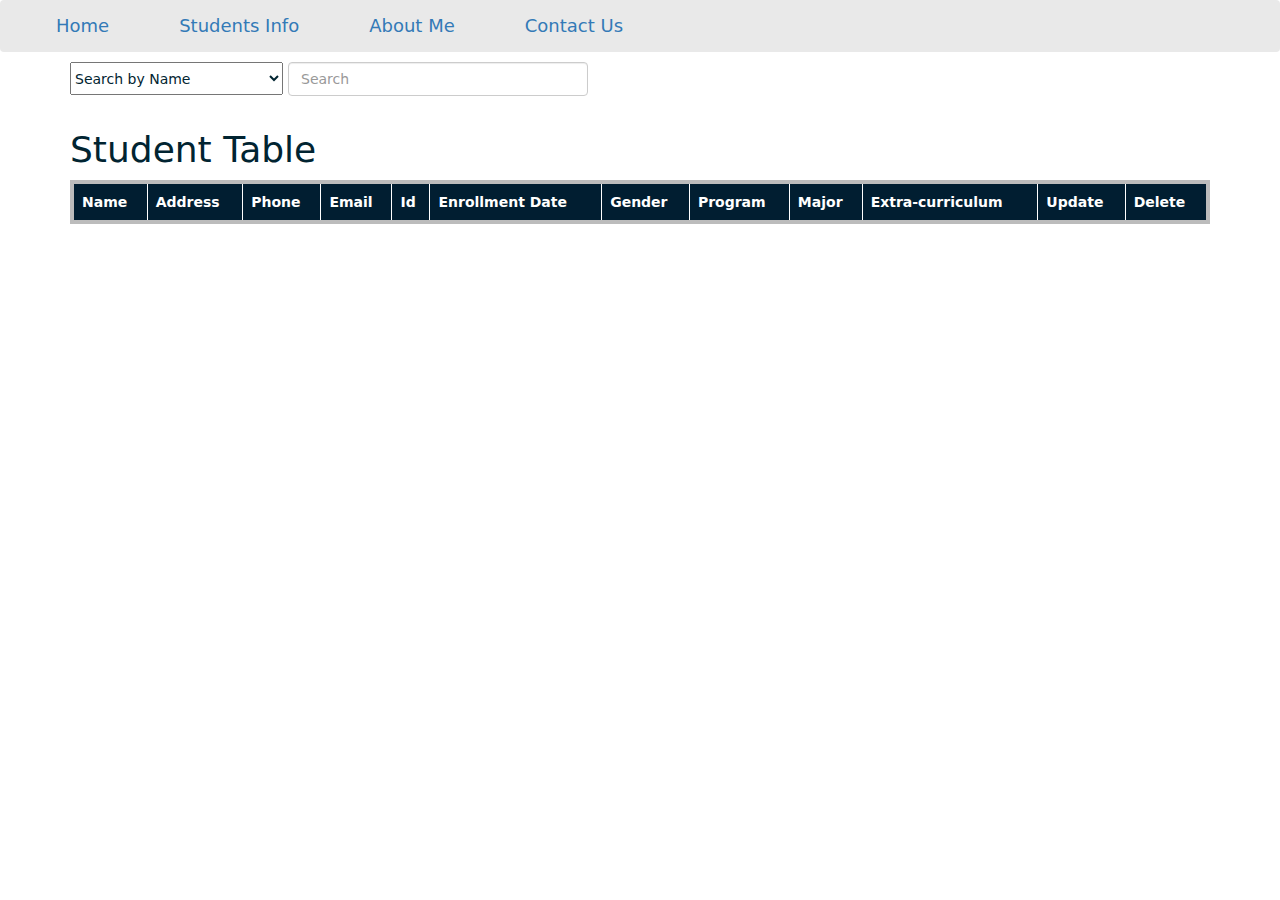
==== list.html @ 45500fd9 "Add files via upload" ====
<!DOCTYPE html>
<html lang="en">

<head>
    <meta charset="UTF-8">
    <meta http-equiv="X-UA-Compatible" content="IE=edge">
    <meta name="viewport" content="width=device-width, initial-scale=1.0">

    <title>Document</title>

    <link rel="stylesheet" href="https://maxcdn.bootstrapcdn.com/bootstrap/3.4.1/css/bootstrap.min.css">
    <script src="https://ajax.googleapis.com/ajax/libs/jquery/3.6.4/jquery.min.js"></script>
    <script src="https://maxcdn.bootstrapcdn.com/bootstrap/3.4.1/js/bootstrap.min.js"></script>
    <link rel="stylesheet" href="index.css">
    <link rel="stylesheet" href="list.css">
</head>

<body>
    <nav class="navbar nav-custom">
        <ul class="nav navbar-nav">
            <li><a href="index.html">Home</a></li>
            <li><a href="list.html">Students Info</a></li>
            <li><a href="#">About Me</a></li>
            <li><a href="#">Contact Us</a></li>
        </ul>
    </nav>

    <div class="container flex-container" style="margin-top: 10px;">
        <div class="form-group flex-child">
            <select id="filter" name="filter" style="height: 33px;">
                <option value="name">Search by Name</option>
                <option value="address">Search by Address</option>
                <option value="phone">Search by Phone</option>
                <option value="id">Search by Id</option>
                <option value="email">Search by Email</option>
                <option value="gender">Search by Gender</option>
                <option value="program">Search by Program</option>
                <option value="major">Search by Major</option>
                <option value="extraCurry">Search by Extra-curriculum</option>
            </select>
        </div>
        <!-- <div class="form-group flex-child" style="margin-right: 5px;">
            <select id="major" name="major">
                <option value="">Select an option</option>
                <option value="Computer Science">Computer Science</option>
                <option value="Electrical and Electronics Enginnering">Electrical and Electronics
                    Enginnering</option>
            </select>
        </div> -->
        <input type="text" class="form-control flex-child" id="search" onkeyup="searchFunction()" placeholder="Search"
            style="width: 300px">
    </div>

    <div class="container">
        <h1>Student Table</h1>
        <table class="table" id="student-table">
            <thead id="student-table-head">
                <tr>
                    <th>Name</th>
                    <th>Address</th>
                    <th>Phone</th>
                    <th>Email</th>
                    <th>Id</th>
                    <th>Enrollment Date</th>
                    <th>Gender</th>
                    <th>Program</th>
                    <th>Major</th>
                    <th>Extra-curriculum</th>
                    <th>Update</th>
                    <th>Delete</th>
                </tr>
            </thead>
            <tbody id="student-table-body">
            </tbody>
        </table>
        <!-- <div class="pagination" id="pagination-container">
            </div> -->
        <div id="confirmationModal" class="modal fade" role="dialog">
            <div class="modal-dialog">
                <div class="modal-content">
                    <div class="modal-header">
                        <h4 class="modal-title">Confirmation</h4>
                    </div>
                    <div class="modal-body">
                        <p>Are you sure you want to delete this row?</p>
                    </div>
                    <div class="modal-footer">
                        <button type="button" class="btn btn-default" data-dismiss="modal">No</button>
                        <button id="deleteConfirmButton" type="button" class="btn btn-danger">Yes</button>
                    </div>
                </div>
            </div>
        </div>

        <div id="updateModal" class="modal fade" role="dialog">
            <div class="modal-dialog">
                <div class="modal-content">
                    <div class="modal-header">
                        <h4 class="modal-title">Update Here</h4>
                    </div>
                    <div class="modal-body">
                        <form id="student-update-form">
                            <div class="form-group">
                                <label for="user">Name:</label>
                                <input type="text" class="form-control" id="user" placeholder="Enter Name">
                            </div>
                            <div class="form-group">
                                <label for="address">Address:</label>
                                <input type="text" class="form-control" id="address" placeholder="Address">
                            </div>
                            <div class="form-group">
                                <label for="city">City:</label>
                                <input type="text" class="form-control" id="city" placeholder="City">
                            </div>

                            <div class="form-group">
                                <label for="country">Country:</label>
                                <input type="text" class="form-control" id="country" placeholder="Country">
                            </div>
                            <div class="form-group">
                                <label for="parent">Parent/Guardian Name:</label>
                                <input type="text" class="form-control" id="parent"
                                    placeholder="Enter Parent/Guardian Name">
                            </div>
                            <div class="form-group">
                                <label for="phone">Phone Number:</label>
                                <input type="text" class="form-control" id="phone" placeholder="Enter Phone Number">
                            </div>
                            <div class="form-group">
                                <label for="email">Student Email:</label>
                                <input type="email" class="form-control" id="email" placeholder="Enter Email">
                            </div>
                            <div class="form-group">
                                <label for="sid">Student ID:</label>
                                <input type="number" class="form-control" id="sid" placeholder="Student ID">
                            </div>
                            <div class="form-group">
                                <label for="bdate">Date of Birth:</label>
                                <input type="date" class="form-control" id="bdate">
                            </div>
                            <div class="form-group">
                                <label for="endate">Date of Enrollment:</label>
                                <input type="date" class="form-control" id="endate">
                            </div>
                            <div class="form-group">
                                <label for="gender" style="margin-bottom: 0;">Select Gender</label>
                                <div class="radio">
                                    <label><input type="radio" name="gender" id="maleRadio" value="Male">Male</label>
                                </div>
                                <div class="radio">
                                    <label><input type="radio" name="gender" id="femaleRadio"
                                            value="Female">Female</label>
                                </div>
                                <div class="radio">
                                    <label><input type="radio" name="gender" id="otherRadio" value="Other">Other</label>
                                </div>
                            </div>
                            <div class="form-group" style="margin-top: 10px;">
                                <label for="program">Course/Program selection</label>
                                <select id="program" name="program">
                                    <option value="">Select an option</option>
                                    <option value="Under-graduation">Under-graduation</option>
                                    <option value="Post-graduation">Post-graduation</option>
                                    <option value="Research Assistant">Research Assistant</option>
                                </select>
                            </div>
                            <div class="form-group">
                                <label style="margin-bottom: 0;">Marital Status</label>
                                <div class="radio">
                                    <label><input type="radio" name="marital" id="marriedRadio"
                                            value="Married">Married</label>
                                </div>
                                <div class="radio">
                                    <label><input type="radio" name="marital" id="unmarriedRadio"
                                            value="Unmarried">Unmarried</label>
                                </div>
                            </div>
                            <div class="form-group">
                                <label for="major">Major selection</label>
                                <select id="major" name="major">
                                    <option value="">Select an option</option>
                                    <option value="Computer Science">Computer Science</option>
                                    <option value="Electrical and Electronics Engineering">Electrical and
                                        Electronics
                                        Engineering</option>
                                </select>
                            </div>
                            <div class="form-group">
                                <label style="margin-top: 10px;">Extra-curriculum Activity</label> <br>
                                <label class="checkbox-inline"><input type="checkbox" value="Sports"
                                        id="sports">Sports</label>
                                <label class="checkbox-inline"><input type="checkbox" value="Art" id="art">Art</label>
                                <label class="checkbox-inline"><input type="checkbox" value="Entertainment"
                                        id="enter">Entertainment</label>
                            </div>
                            <div class="form-group">
                                <label for="comment">Comment</label>
                                <textarea class="form-control" id="comment" rows="3" placeholder="write..."
                                    style="height: 48px;"></textarea>
                            </div>
                        </form>
                    </div>
                    <div class="modal-footer">
                        <button type="button" class="btn btn-default" data-dismiss="modal">Cancel</button>
                        <button id="updateConfirmButton" type="button" class="btn btn-danger">Update</button>
                    </div>
                </div>
            </div>
        </div>
    </div>
    <script src="list.js"></script>
</body>

</html>
---- index.css ----
body{
    color:rgb(1, 36, 49);
    font-family: system-ui, -apple-system, BlinkMacSystemFont, 'Segoe UI', Roboto, Oxygen, Ubuntu, Cantarell, 'Open Sans', 'Helvetica Neue', sans-serif;
}


.nav-custom{
    left: 0px;
    top: 0px;
    background:  rgb(233, 233, 233);
}
.navbar{
    margin-bottom: 0px;
}
ul{
    margin-left: 15px;
}
ul li a{
    font-weight: 500;
    font-size: 18px;
    line-height: 17px;
    margin-left: 40px;
}
.nav>li>a:focus, .nav>li>a:hover {
    text-decoration: none;
    background-color: rgb(1, 30, 49);
    color: #ffffff;
}




.jumbotron{
    background-color: rgb(233, 233, 233);
    margin-top: 1px;
}
.search{
    width: 600px;
}



.thumbnail{
    background-color: rgb(233, 233, 233);
    padding: 30px;
}
.btn-primary {
    color: #ffffff;
    font-weight: 600;
    font-size: larger;
    background-color: rgb(1, 36, 49);
    border-color: rgb(1, 36, 49);
}

.btn-primary:hover {
    color: rgb(255, 255, 255);
    background-color: rgb(1, 36, 49);
    border-color: rgb(1, 36, 49);
}
---- list.css ----
.flex-container {
  display: flex;
}


.flex-child:first-child {
  margin-right: 5px;
} 


table {
    border-collapse: collapse;
    border: 4px solid rgb(188, 188, 188);
  }

  td {
    border: 1px solid rgb(188, 188, 188);
    padding: 8px;
    background-color: rgb(255, 255, 255);
  }
  th{
    border: 1px solid rgb(255, 255, 255);
    padding: 8px;
    background-color: rgb(1, 30, 49);
    color: white;
  }
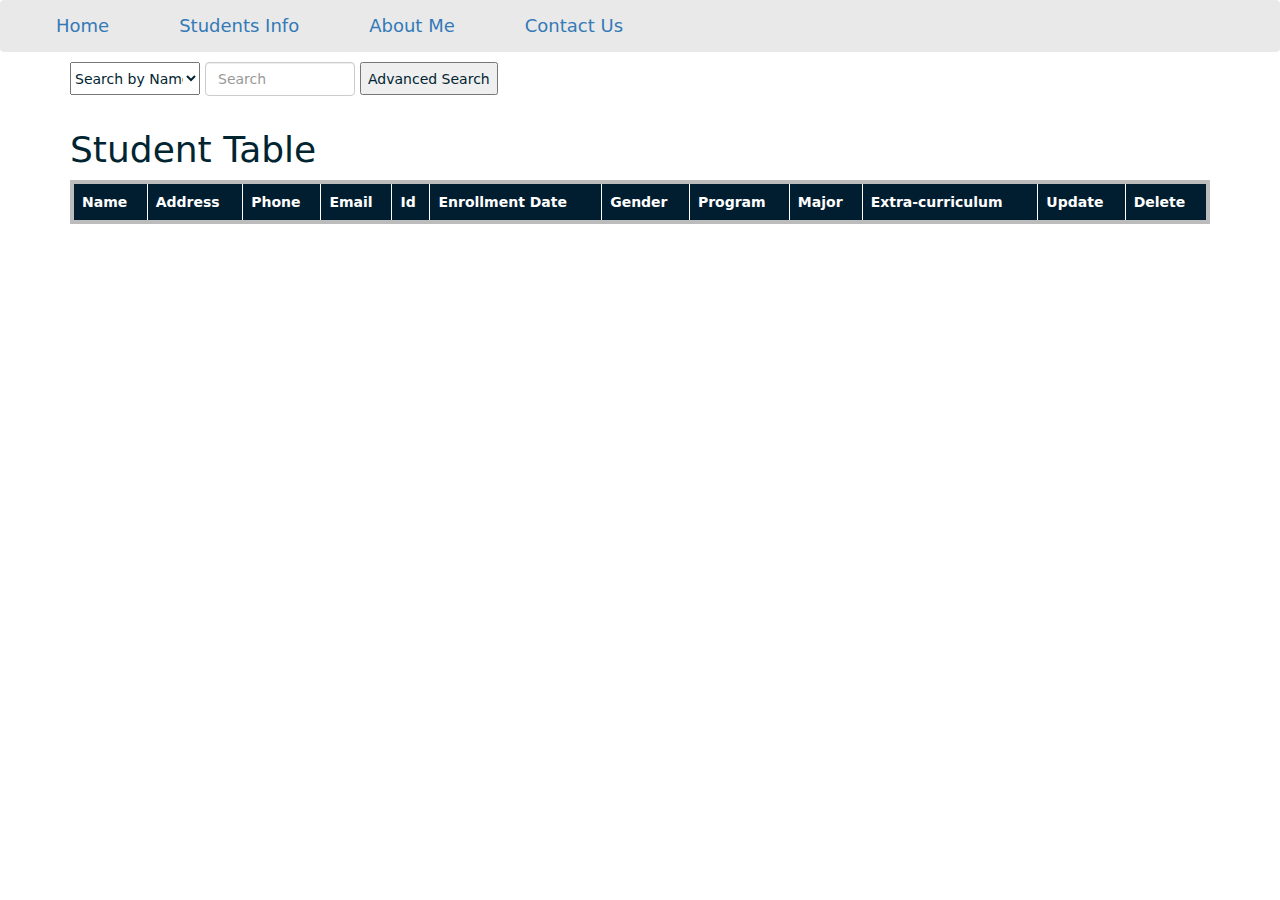
==== commit 1945641b: "Add files via upload" ====
--- a/list.html
+++ b/list.html
@@ -27,7 +27,7 @@
 
     <div class="container flex-container" style="margin-top: 10px;">
         <div class="form-group flex-child">
-            <select id="filter" name="filter" style="height: 33px;">
+            <select id="filter" name="filter" style="height: 33px; width: 130px;">
                 <option value="name">Search by Name</option>
                 <option value="address">Search by Address</option>
                 <option value="phone">Search by Phone</option>
@@ -39,16 +39,37 @@
                 <option value="extraCurry">Search by Extra-curriculum</option>
             </select>
         </div>
-        <!-- <div class="form-group flex-child" style="margin-right: 5px;">
-            <select id="major" name="major">
-                <option value="">Select an option</option>
-                <option value="Computer Science">Computer Science</option>
-                <option value="Electrical and Electronics Enginnering">Electrical and Electronics
-                    Enginnering</option>
-            </select>
-        </div> -->
         <input type="text" class="form-control flex-child" id="search" onkeyup="searchFunction()" placeholder="Search"
-            style="width: 300px">
+            style="width: 150px">
+        <div class="form-group flex-child">
+            <div id="searchDiv" style="display:none;">
+                <div class="flex-container">
+                    <div class="form-group flex-child" style="margin-left: 5px;">
+                        <button class="form-group flex-child" style="height: 33px; background-color:rgb(1, 30, 49);color: white;" onclick="closeSearchDiv()">Close Advanced Search</button>
+                        <select id="searchMajor" name="searchMajor" style="height: 33px; width: 130px;">
+                            <option value="">Search By major</option>
+                            <option value="Computer Science">Computer Science</option>
+                            <option value="Electrical and Electronics Engineering">Electrical and Electronics
+                                Engineering</option>
+                        </select>
+                    </div>
+
+                    <div class="form-group flex-child" style="margin-right: 10px; margin-top: 5px;">
+                        <label><input type="radio" name="gender" id="maleRadio" value="Male" style="margin-left: 5px;">Male</label>
+                        <label><input type="radio" name="gender" id="femaleRadio" value="Female" style="margin-left: 5px;">Female</label>
+                        <label><input type="radio" name="gender" id="otherRadio" value="Other" style="margin-left: 5px;">Other</label>
+                </div>  
+
+                    <div class="form-group flex-child">
+                        <input type="number" class="form-control" id="searchId" style="width: 133px;"placeholder="Search By ID">
+                    </div>
+
+
+                    <button type="advanceSearch" class="form-group flex-child" style="height: 33px; background-color:rgb(1, 30, 49);color: white;" id="advanceSearch">Search</button>
+                </div>
+            </div>
+            <input type="button" id="showButton" name="searchDiv" value="Advanced Search" style="margin-left: 5px; height: 33px; " onclick="showSearchDiv()" />
+        </div>
     </div>
 
     <div class="container">
@@ -73,8 +94,8 @@
             <tbody id="student-table-body">
             </tbody>
         </table>
-        <!-- <div class="pagination" id="pagination-container">
-            </div> -->
+        <div id="pagination-container" class="pagination">
+        </div>
         <div id="confirmationModal" class="modal fade" role="dialog">
             <div class="modal-dialog">
                 <div class="modal-content">
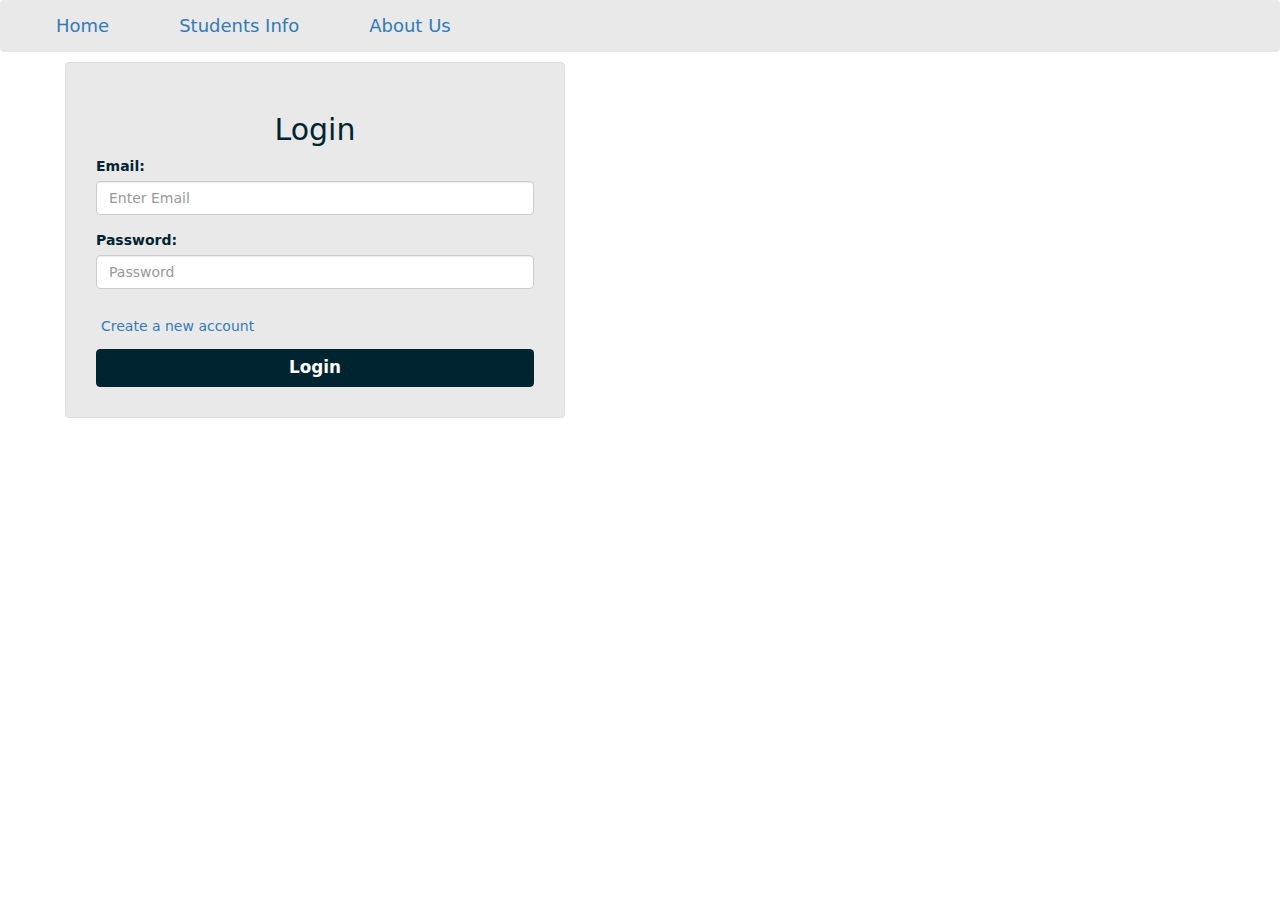
==== commit 36bf5a93: "Add files via upload" ====
--- a/list.html
+++ b/list.html
@@ -20,13 +20,12 @@
         <ul class="nav navbar-nav">
             <li><a href="index.html">Home</a></li>
             <li><a href="list.html">Students Info</a></li>
-            <li><a href="#">About Me</a></li>
-            <li><a href="#">Contact Us</a></li>
+            <li><a href="#">About Us</a></li>
         </ul>
     </nav>
 
-    <div class="container flex-container" style="margin-top: 10px;">
-        <div class="form-group flex-child">
+    <div class="container flex-container" >
+        <!-- <div class="form-group flex-child">
             <select id="filter" name="filter" style="height: 33px; width: 130px;">
                 <option value="name">Search by Name</option>
                 <option value="address">Search by Address</option>
@@ -40,35 +39,52 @@
             </select>
         </div>
         <input type="text" class="form-control flex-child" id="search" onkeyup="searchFunction()" placeholder="Search"
-            style="width: 150px">
-        <div class="form-group flex-child">
-            <div id="searchDiv" style="display:none;">
-                <div class="flex-container">
-                    <div class="form-group flex-child" style="margin-left: 5px;">
-                        <button class="form-group flex-child" style="height: 33px; background-color:rgb(1, 30, 49);color: white;" onclick="closeSearchDiv()">Close Advanced Search</button>
-                        <select id="searchMajor" name="searchMajor" style="height: 33px; width: 130px;">
-                            <option value="">Search By major</option>
-                            <option value="Computer Science">Computer Science</option>
-                            <option value="Electrical and Electronics Engineering">Electrical and Electronics
-                                Engineering</option>
-                        </select>
-                    </div>
-
-                    <div class="form-group flex-child" style="margin-right: 10px; margin-top: 5px;">
-                        <label><input type="radio" name="gender" id="maleRadio" value="Male" style="margin-left: 5px;">Male</label>
-                        <label><input type="radio" name="gender" id="femaleRadio" value="Female" style="margin-left: 5px;">Female</label>
-                        <label><input type="radio" name="gender" id="otherRadio" value="Other" style="margin-left: 5px;">Other</label>
-                </div>  
-
-                    <div class="form-group flex-child">
-                        <input type="number" class="form-control" id="searchId" style="width: 133px;"placeholder="Search By ID">
-                    </div>
-
-
-                    <button type="advanceSearch" class="form-group flex-child" style="height: 33px; background-color:rgb(1, 30, 49);color: white;" id="advanceSearch">Search</button>
+            style="width: 150px"> -->
+        <div class="jumbotron" style="height: 140px; margin-bottom: 0%; padding-top:0% ">
+            <div class="form-group flex-child">
+                <h2>Search<br></h2>
+                <div id="searchDiv">
+                    <div class="flex-container">
+                        <div class="form-group flex-child" style="margin-left: 5px;">
+                            <!-- <button class="form-group flex-child" style="height: 33px; background-color:rgb(1, 30, 49);color: white;" onclick="closeSearchDiv()">Close Advanced Search</button> -->
+                            <select id="searchProgram" name="searchProgram" style="height: 33px;">
+                                <option value="">Search By Program</option>
+                                <option value="Under-graduation">Under-graduation</option>
+                                <option value="Post-graduation">Post-graduation</option>
+                                <option value="Research Assistant">Research Assistant</option>
+                            </select>
+                            <select id="searchMajor" name="searchMajor" style="height: 33px;">
+                                <option value="">Search By Major</option>
+                                <option value="Computer Science">Computer Science</option>
+                                <option value="Electrical and Electronics Engineering">Electrical and Electronics
+                                    Engineering</option>
+                            </select>
+                        </div>
+
+                        <div class="form-group flex-child" style="margin-right: 10px; margin-top: 5px;">
+                            <label><input type="radio" name="gender" id="searchMaleRadio" value="Male"
+                                    style="margin-left: 5px;">Male</label>
+                            <label><input type="radio" name="gender" id="searchFemaleRadio" value="Female"
+                                    style="margin-left: 5px;">Female</label>
+                            <label><input type="radio" name="gender" id="searchOtherRadio" value="Other"
+                                    style="margin-left: 5px;">Other</label>
+                        </div>
+
+                        <div class="form-group flex-child">
+                            <input type="number" class="form-control" id="searchId" style="width: 170px;"
+                                placeholder="Search By ID">
+                        </div>
+                        <div class="form-group">
+                            <input type="text" class="form-control" id="searchUser"
+                                style="width: 170px; margin-left: 5px; margin-right: 5px;" placeholder="Search By Name">
+                        </div>
+                        <button type="advanceSearch" class="form-group flex-child"
+                            style="height: 33px; background-color:rgb(1, 30, 49);color: white;"
+                            id="advanceSearch">Search</button>
+                    </div>
                 </div>
+                <!-- <input type="button" id="showButton" name="searchDiv" value="Advanced Search" style="margin-left: 5px; height: 33px; " onclick="showSearchDiv()" /> -->
             </div>
-            <input type="button" id="showButton" name="searchDiv" value="Advanced Search" style="margin-left: 5px; height: 33px; " onclick="showSearchDiv()" />
         </div>
     </div>
 
@@ -164,7 +180,7 @@
                                 <input type="date" class="form-control" id="endate">
                             </div>
                             <div class="form-group">
-                                <label for="gender" style="margin-bottom: 0;">Select Gender</label>
+                                <label style="margin-bottom: 0;">Select Gender</label>
                                 <div class="radio">
                                     <label><input type="radio" name="gender" id="maleRadio" value="Male">Male</label>
                                 </div>
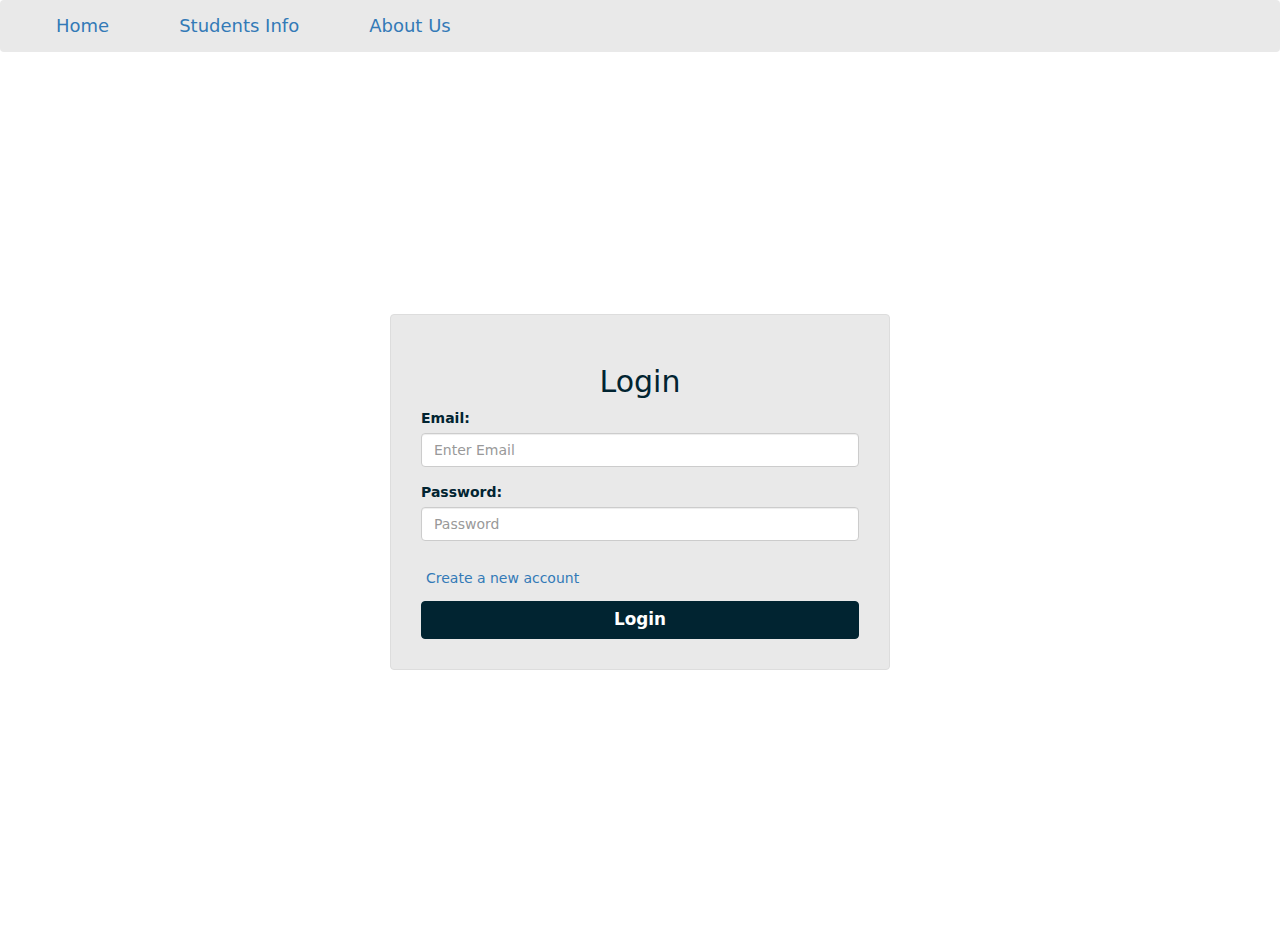
==== commit a9490404: "Add files via upload" ====
--- a/list.html
+++ b/list.html
@@ -21,10 +21,11 @@
             <li><a href="index.html">Home</a></li>
             <li><a href="list.html">Students Info</a></li>
             <li><a href="#">About Us</a></li>
+            <li><a href="log.html">Logout</a></li>
         </ul>
     </nav>
 
-    <div class="container flex-container" >
+    <div class="container flex-container">
         <!-- <div class="form-group flex-child">
             <select id="filter" name="filter" style="height: 33px; width: 130px;">
                 <option value="name">Search by Name</option>
@@ -53,6 +54,9 @@
                                 <option value="Post-graduation">Post-graduation</option>
                                 <option value="Research Assistant">Research Assistant</option>
                             </select>
+                        </div>
+                        <div class="form-group flex-child" style="margin-left: 5px;">
+                            <!-- <button class="form-group flex-child" style="height: 33px; background-color:rgb(1, 30, 49);color: white;" onclick="closeSearchDiv()">Close Advanced Search</button> -->
                             <select id="searchMajor" name="searchMajor" style="height: 33px;">
                                 <option value="">Search By Major</option>
                                 <option value="Computer Science">Computer Science</option>
@@ -61,7 +65,8 @@
                             </select>
                         </div>
 
-                        <div class="form-group flex-child" style="margin-right: 10px; margin-top: 5px;">
+                        <div class="form-group flex-child"
+                            style="margin-right: 10px; margin-top: 5px; white-space: nowrap;">
                             <label><input type="radio" name="gender" id="searchMaleRadio" value="Male"
                                     style="margin-left: 5px;">Male</label>
                             <label><input type="radio" name="gender" id="searchFemaleRadio" value="Female"
@@ -70,11 +75,12 @@
                                     style="margin-left: 5px;">Other</label>
                         </div>
 
+
                         <div class="form-group flex-child">
                             <input type="number" class="form-control" id="searchId" style="width: 170px;"
                                 placeholder="Search By ID">
                         </div>
-                        <div class="form-group">
+                        <div class="form-group flex-child">
                             <input type="text" class="form-control" id="searchUser"
                                 style="width: 170px; margin-left: 5px; margin-right: 5px;" placeholder="Search By Name">
                         </div>
@@ -112,138 +118,138 @@
         </table>
         <div id="pagination-container" class="pagination">
         </div>
-        <div id="confirmationModal" class="modal fade" role="dialog">
-            <div class="modal-dialog">
-                <div class="modal-content">
-                    <div class="modal-header">
-                        <h4 class="modal-title">Confirmation</h4>
-                    </div>
-                    <div class="modal-body">
-                        <p>Are you sure you want to delete this row?</p>
-                    </div>
-                    <div class="modal-footer">
-                        <button type="button" class="btn btn-default" data-dismiss="modal">No</button>
-                        <button id="deleteConfirmButton" type="button" class="btn btn-danger">Yes</button>
-                    </div>
+    </div>
+    <div id="confirmationModal" class="modal fade" role="dialog">
+        <div class="modal-dialog">
+            <div class="modal-content">
+                <div class="modal-header">
+                    <h4 class="modal-title">Confirmation</h4>
+                </div>
+                <div class="modal-body">
+                    <p>Are you sure you want to delete this row?</p>
+                </div>
+                <div class="modal-footer">
+                    <button type="button" class="btn btn-default" data-dismiss="modal">No</button>
+                    <button id="deleteConfirmButton" type="button" class="btn btn-danger">Yes</button>
                 </div>
             </div>
         </div>
-
-        <div id="updateModal" class="modal fade" role="dialog">
-            <div class="modal-dialog">
-                <div class="modal-content">
-                    <div class="modal-header">
-                        <h4 class="modal-title">Update Here</h4>
-                    </div>
-                    <div class="modal-body">
-                        <form id="student-update-form">
-                            <div class="form-group">
-                                <label for="user">Name:</label>
-                                <input type="text" class="form-control" id="user" placeholder="Enter Name">
-                            </div>
-                            <div class="form-group">
-                                <label for="address">Address:</label>
-                                <input type="text" class="form-control" id="address" placeholder="Address">
-                            </div>
-                            <div class="form-group">
-                                <label for="city">City:</label>
-                                <input type="text" class="form-control" id="city" placeholder="City">
-                            </div>
-
-                            <div class="form-group">
-                                <label for="country">Country:</label>
-                                <input type="text" class="form-control" id="country" placeholder="Country">
-                            </div>
-                            <div class="form-group">
-                                <label for="parent">Parent/Guardian Name:</label>
-                                <input type="text" class="form-control" id="parent"
-                                    placeholder="Enter Parent/Guardian Name">
-                            </div>
-                            <div class="form-group">
-                                <label for="phone">Phone Number:</label>
-                                <input type="text" class="form-control" id="phone" placeholder="Enter Phone Number">
-                            </div>
-                            <div class="form-group">
-                                <label for="email">Student Email:</label>
-                                <input type="email" class="form-control" id="email" placeholder="Enter Email">
-                            </div>
-                            <div class="form-group">
-                                <label for="sid">Student ID:</label>
-                                <input type="number" class="form-control" id="sid" placeholder="Student ID">
-                            </div>
-                            <div class="form-group">
-                                <label for="bdate">Date of Birth:</label>
-                                <input type="date" class="form-control" id="bdate">
-                            </div>
-                            <div class="form-group">
-                                <label for="endate">Date of Enrollment:</label>
-                                <input type="date" class="form-control" id="endate">
-                            </div>
-                            <div class="form-group">
-                                <label style="margin-bottom: 0;">Select Gender</label>
-                                <div class="radio">
-                                    <label><input type="radio" name="gender" id="maleRadio" value="Male">Male</label>
-                                </div>
-                                <div class="radio">
-                                    <label><input type="radio" name="gender" id="femaleRadio"
-                                            value="Female">Female</label>
-                                </div>
-                                <div class="radio">
-                                    <label><input type="radio" name="gender" id="otherRadio" value="Other">Other</label>
-                                </div>
-                            </div>
-                            <div class="form-group" style="margin-top: 10px;">
-                                <label for="program">Course/Program selection</label>
-                                <select id="program" name="program">
-                                    <option value="">Select an option</option>
-                                    <option value="Under-graduation">Under-graduation</option>
-                                    <option value="Post-graduation">Post-graduation</option>
-                                    <option value="Research Assistant">Research Assistant</option>
-                                </select>
-                            </div>
-                            <div class="form-group">
-                                <label style="margin-bottom: 0;">Marital Status</label>
-                                <div class="radio">
-                                    <label><input type="radio" name="marital" id="marriedRadio"
-                                            value="Married">Married</label>
-                                </div>
-                                <div class="radio">
-                                    <label><input type="radio" name="marital" id="unmarriedRadio"
-                                            value="Unmarried">Unmarried</label>
-                                </div>
-                            </div>
-                            <div class="form-group">
-                                <label for="major">Major selection</label>
-                                <select id="major" name="major">
-                                    <option value="">Select an option</option>
-                                    <option value="Computer Science">Computer Science</option>
-                                    <option value="Electrical and Electronics Engineering">Electrical and
-                                        Electronics
-                                        Engineering</option>
-                                </select>
-                            </div>
-                            <div class="form-group">
-                                <label style="margin-top: 10px;">Extra-curriculum Activity</label> <br>
-                                <label class="checkbox-inline"><input type="checkbox" value="Sports"
-                                        id="sports">Sports</label>
-                                <label class="checkbox-inline"><input type="checkbox" value="Art" id="art">Art</label>
-                                <label class="checkbox-inline"><input type="checkbox" value="Entertainment"
-                                        id="enter">Entertainment</label>
-                            </div>
-                            <div class="form-group">
-                                <label for="comment">Comment</label>
-                                <textarea class="form-control" id="comment" rows="3" placeholder="write..."
-                                    style="height: 48px;"></textarea>
-                            </div>
-                        </form>
-                    </div>
-                    <div class="modal-footer">
-                        <button type="button" class="btn btn-default" data-dismiss="modal">Cancel</button>
-                        <button id="updateConfirmButton" type="button" class="btn btn-danger">Update</button>
-                    </div>
+    </div>
+
+    <div id="updateModal" class="modal fade" role="dialog" data-backdrop="static" data-keyboard="false">
+        <div class="modal-dialog">
+            <div class="modal-content">
+                <div class="modal-header">
+                    <h4 class="modal-title">Update Here</h4>
+                </div>
+                <div class="modal-body">
+                    <form id="student-update-form">
+                        <div class="form-group">
+                            <label for="user">Name:</label>
+                            <input type="text" class="form-control" id="user" placeholder="Enter Name">
+                        </div>
+                        <div class="form-group">
+                            <label for="address">Address:</label>
+                            <input type="text" class="form-control" id="address" placeholder="Address">
+                        </div>
+                        <div class="form-group">
+                            <label for="city">City:</label>
+                            <input type="text" class="form-control" id="city" placeholder="City">
+                        </div>
+
+                        <div class="form-group">
+                            <label for="country">Country:</label>
+                            <input type="text" class="form-control" id="country" placeholder="Country">
+                        </div>
+                        <div class="form-group">
+                            <label for="parent">Parent/Guardian Name:</label>
+                            <input type="text" class="form-control" id="parent"
+                                placeholder="Enter Parent/Guardian Name">
+                        </div>
+                        <div class="form-group">
+                            <label for="phone">Phone Number:</label>
+                            <input type="text" class="form-control" id="phone" placeholder="Enter Phone Number">
+                        </div>
+                        <div class="form-group">
+                            <label for="email">Student Email:</label>
+                            <input type="email" class="form-control" id="email" placeholder="Enter Email">
+                        </div>
+                        <div class="form-group">
+                            <label for="sid">Student ID:</label>
+                            <input type="number" class="form-control" id="sid" placeholder="Student ID">
+                        </div>
+                        <div class="form-group">
+                            <label for="bdate">Date of Birth:</label>
+                            <input type="date" class="form-control" id="bdate">
+                        </div>
+                        <div class="form-group">
+                            <label for="endate">Date of Enrollment:</label>
+                            <input type="date" class="form-control" id="endate">
+                        </div>
+                        <div class="form-group">
+                            <label style="margin-bottom: 0;">Select Gender</label>
+                            <div class="radio">
+                                <label><input type="radio" name="gender" id="maleRadio" value="Male">Male</label>
+                            </div>
+                            <div class="radio">
+                                <label><input type="radio" name="gender" id="femaleRadio" value="Female">Female</label>
+                            </div>
+                            <div class="radio">
+                                <label><input type="radio" name="gender" id="otherRadio" value="Other">Other</label>
+                            </div>
+                        </div>
+                        <div class="form-group" style="margin-top: 10px;">
+                            <label for="program">Course/Program selection</label>
+                            <select id="program" name="program">
+                                <option value="">Select an option</option>
+                                <option value="Under-graduation">Under-graduation</option>
+                                <option value="Post-graduation">Post-graduation</option>
+                                <option value="Research Assistant">Research Assistant</option>
+                            </select>
+                        </div>
+                        <div class="form-group">
+                            <label style="margin-bottom: 0;">Marital Status</label>
+                            <div class="radio">
+                                <label><input type="radio" name="marital" id="marriedRadio"
+                                        value="Married">Married</label>
+                            </div>
+                            <div class="radio">
+                                <label><input type="radio" name="marital" id="unmarriedRadio"
+                                        value="Unmarried">Unmarried</label>
+                            </div>
+                        </div>
+                        <div class="form-group">
+                            <label for="major">Major selection</label>
+                            <select id="major" name="major">
+                                <option value="">Select an option</option>
+                                <option value="Computer Science">Computer Science</option>
+                                <option value="Electrical and Electronics Engineering">Electrical and
+                                    Electronics
+                                    Engineering</option>
+                            </select>
+                        </div>
+                        <div class="form-group">
+                            <label style="margin-top: 10px;">Extra-curriculum Activity</label> <br>
+                            <label class="checkbox-inline"><input type="checkbox" value="Sports"
+                                    id="sports">Sports</label>
+                            <label class="checkbox-inline"><input type="checkbox" value="Art" id="art">Art</label>
+                            <label class="checkbox-inline"><input type="checkbox" value="Entertainment"
+                                    id="enter">Entertainment</label>
+                        </div>
+                        <div class="form-group">
+                            <label for="comment">Comment</label>
+                            <textarea class="form-control" id="comment" rows="3" placeholder="write..."
+                                style="height: 48px;"></textarea>
+                        </div>
+                    </form>
+                </div>
+                <div class="modal-footer">
+                    <button type="button" id="cancel" class="btn btn-primary" data-dismiss="modal">Cancel</button>
+                    <button id="updateConfirmButton" type="button" class="btn btn-danger">Update</button>
                 </div>
             </div>
         </div>
+    </div>
     </div>
     <script src="list.js"></script>
 </body>
--- a/index.css
+++ b/index.css
@@ -56,4 +56,4 @@
     color: rgb(255, 255, 255);
     background-color: rgb(1, 36, 49);
     border-color: rgb(1, 36, 49);
-}+}
--- a/list.css
+++ b/list.css
@@ -25,3 +25,4 @@
     color: white;
   }
 
+
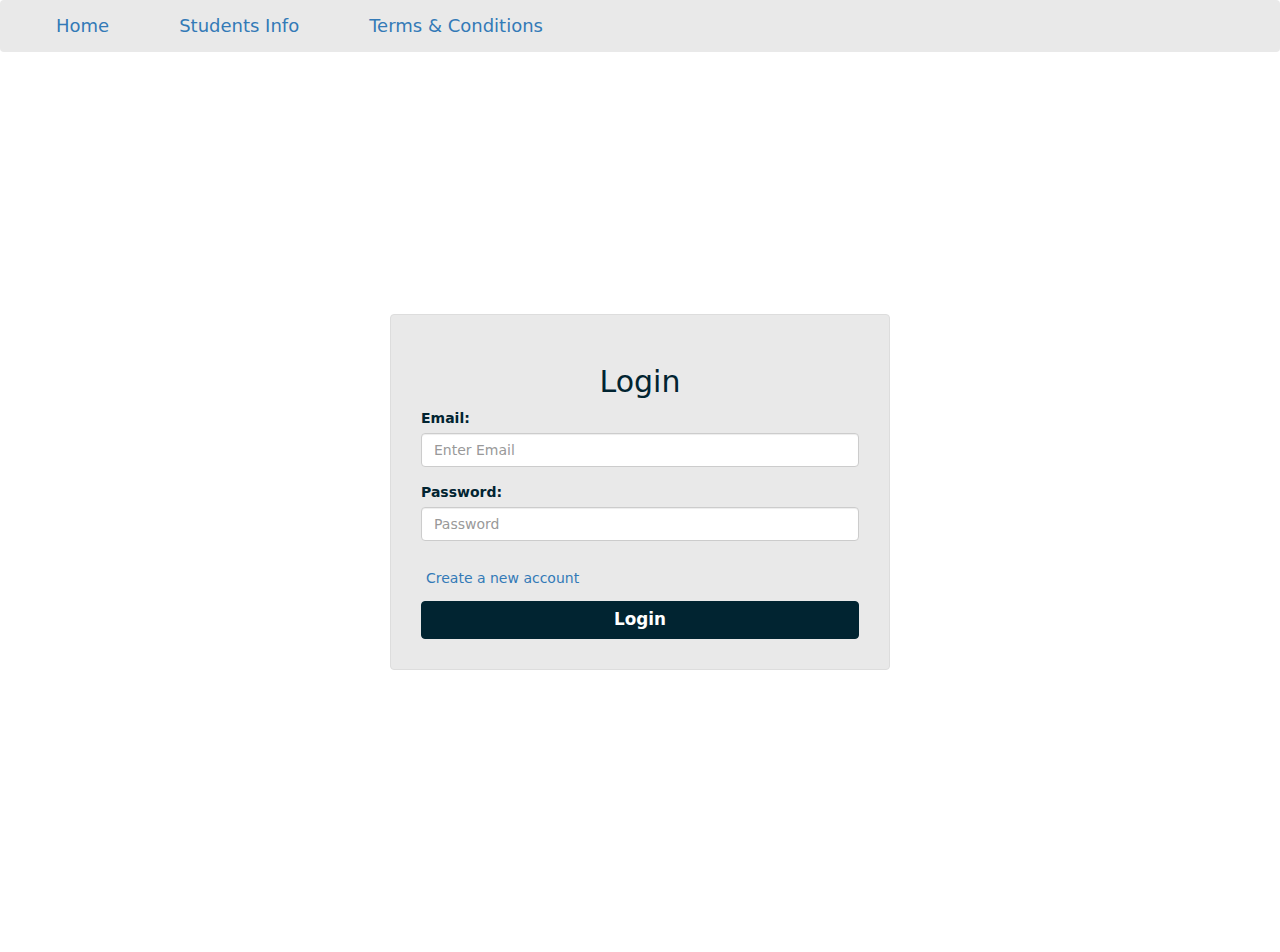
==== commit 613fc8a5: "Add files via upload" ====
--- a/list.html
+++ b/list.html
@@ -20,27 +20,14 @@
         <ul class="nav navbar-nav">
             <li><a href="index.html">Home</a></li>
             <li><a href="list.html">Students Info</a></li>
-            <li><a href="#">About Us</a></li>
-            <li><a href="log.html">Logout</a></li>
+            <li><a href="t&c.html">Terms & Conditions</a></li>
+        </ul>
+        <ul class="nav navbar-nav navbar-right" style="margin-right: 80px;">
+            <li><a href="log.html" id="logout">Logout</a></li>
         </ul>
     </nav>
 
     <div class="container flex-container">
-        <!-- <div class="form-group flex-child">
-            <select id="filter" name="filter" style="height: 33px; width: 130px;">
-                <option value="name">Search by Name</option>
-                <option value="address">Search by Address</option>
-                <option value="phone">Search by Phone</option>
-                <option value="id">Search by Id</option>
-                <option value="email">Search by Email</option>
-                <option value="gender">Search by Gender</option>
-                <option value="program">Search by Program</option>
-                <option value="major">Search by Major</option>
-                <option value="extraCurry">Search by Extra-curriculum</option>
-            </select>
-        </div>
-        <input type="text" class="form-control flex-child" id="search" onkeyup="searchFunction()" placeholder="Search"
-            style="width: 150px"> -->
         <div class="jumbotron" style="height: 140px; margin-bottom: 0%; padding-top:0% ">
             <div class="form-group flex-child">
                 <h2>Search<br></h2>
@@ -48,7 +35,7 @@
                     <div class="flex-container">
                         <div class="form-group flex-child" style="margin-left: 5px;">
                             <!-- <button class="form-group flex-child" style="height: 33px; background-color:rgb(1, 30, 49);color: white;" onclick="closeSearchDiv()">Close Advanced Search</button> -->
-                            <select id="searchProgram" name="searchProgram" style="height: 33px;">
+                            <select id="searchProgram" name="searchProgram">
                                 <option value="">Search By Program</option>
                                 <option value="Under-graduation">Under-graduation</option>
                                 <option value="Post-graduation">Post-graduation</option>
@@ -57,7 +44,7 @@
                         </div>
                         <div class="form-group flex-child" style="margin-left: 5px;">
                             <!-- <button class="form-group flex-child" style="height: 33px; background-color:rgb(1, 30, 49);color: white;" onclick="closeSearchDiv()">Close Advanced Search</button> -->
-                            <select id="searchMajor" name="searchMajor" style="height: 33px;">
+                            <select id="searchMajor" name="searchMajor">
                                 <option value="">Search By Major</option>
                                 <option value="Computer Science">Computer Science</option>
                                 <option value="Electrical and Electronics Engineering">Electrical and Electronics
@@ -77,15 +64,15 @@
 
 
                         <div class="form-group flex-child">
-                            <input type="number" class="form-control" id="searchId" style="width: 170px;"
+                            <input type="number" class="form-control" id="searchId" style="width: 165px; height: 44px;"
                                 placeholder="Search By ID">
                         </div>
                         <div class="form-group flex-child">
                             <input type="text" class="form-control" id="searchUser"
-                                style="width: 170px; margin-left: 5px; margin-right: 5px;" placeholder="Search By Name">
+                            style="width: 165px; height: 44px; margin-left: 5px; margin-right: 5px;" placeholder="Search By Name">
                         </div>
                         <button type="advanceSearch" class="form-group flex-child"
-                            style="height: 33px; background-color:rgb(1, 30, 49);color: white;"
+                            style="width: 58px; height: 44px; background-color:rgb(1, 30, 49);color: white;"
                             id="advanceSearch">Search</button>
                     </div>
                 </div>
@@ -199,9 +186,7 @@
                             </div>
                         </div>
                         <div class="form-group" style="margin-top: 10px;">
-                            <label for="program">Course/Program selection</label>
                             <select id="program" name="program">
-                                <option value="">Select an option</option>
                                 <option value="Under-graduation">Under-graduation</option>
                                 <option value="Post-graduation">Post-graduation</option>
                                 <option value="Research Assistant">Research Assistant</option>
@@ -219,9 +204,7 @@
                             </div>
                         </div>
                         <div class="form-group">
-                            <label for="major">Major selection</label>
                             <select id="major" name="major">
-                                <option value="">Select an option</option>
                                 <option value="Computer Science">Computer Science</option>
                                 <option value="Electrical and Electronics Engineering">Electrical and
                                     Electronics
--- a/index.css
+++ b/index.css
@@ -57,3 +57,43 @@
     background-color: rgb(1, 36, 49);
     border-color: rgb(1, 36, 49);
 }
+
+select {
+    padding: 10px;
+    font-size: 16px;
+    border: 1px solid #ccc;
+    border-radius: 4px;
+    appearance: none;
+    -webkit-appearance: none;
+    -moz-appearance: none;
+    background: url("down-arrow-icon.png") no-repeat;
+    background-position: right center;
+    background-size: 20px;
+    color: #555;
+    background-color: #f9f9f9;
+  }
+  
+  select option {
+    font-size: 16px;
+    background-color: #f9f9f9;
+    color: #555;
+  }
+  
+  select:hover,
+  select:focus {
+    border-color: #999;
+  }
+  
+  select:focus {
+    outline: none;
+    box-shadow: 0 0 3px #999;
+  }
+  
+  select option:hover {
+    background-color: #e6e6e6;
+  }
+  
+  select option:checked {
+    background-color: #ccc;
+  }
+  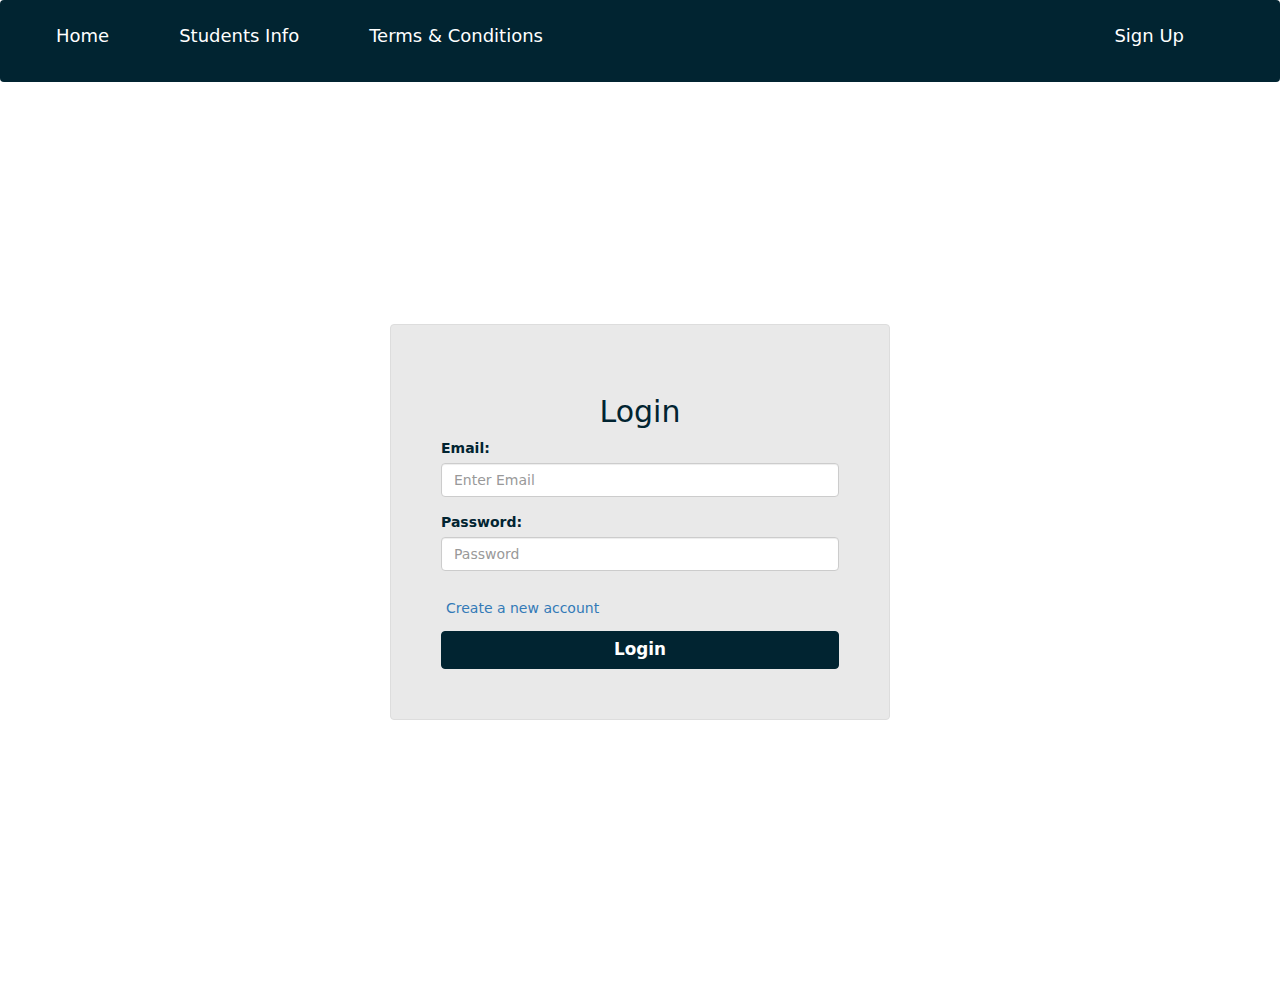
==== commit 4fa7c25f: "Add files via upload" ====
--- a/list.html
+++ b/list.html
@@ -16,19 +16,19 @@
 </head>
 
 <body>
-    <nav class="navbar nav-custom">
-        <ul class="nav navbar-nav">
-            <li><a href="index.html">Home</a></li>
-            <li><a href="list.html">Students Info</a></li>
-            <li><a href="t&c.html">Terms & Conditions</a></li>
+    <nav class="navbar nav-custom" style="background-color: rgb(1, 36, 49);">
+        <ul class="nav navbar-nav" style="height: 80px; ">
+            <li><a href="index.html"><h4>Home</h4></a></li>
+            <li><a href="list.html"><h4>Students Info</h4></a></li>
+            <li><a href="t&c.html"><h4>Terms & Conditions</h4></a></li>
         </ul>
         <ul class="nav navbar-nav navbar-right" style="margin-right: 80px;">
-            <li><a href="log.html" id="logout">Logout</a></li>
+            <li><a href="log.html" id="logout"><h4>Logout</h4></a></li>
         </ul>
     </nav>
 
-    <div class="container flex-container">
-        <div class="jumbotron" style="height: 140px; margin-bottom: 0%; padding-top:0% ">
+    <div class="container">
+        <div class="jumbotron" style="height: 130px;">
             <div class="form-group flex-child">
                 <h2>Search<br></h2>
                 <div id="searchDiv">
@@ -53,13 +53,13 @@
                         </div>
 
                         <div class="form-group flex-child"
-                            style="margin-right: 10px; margin-top: 5px; white-space: nowrap;">
+                            style="margin-right: 10px; margin-top: 5px; white-space: nowrap; padding: 5px;">
                             <label><input type="radio" name="gender" id="searchMaleRadio" value="Male"
-                                    style="margin-left: 5px;">Male</label>
+                                    style="margin-left: 10px; margin-right: 5px">Male</label>
                             <label><input type="radio" name="gender" id="searchFemaleRadio" value="Female"
-                                    style="margin-left: 5px;">Female</label>
+                                    style="margin-left: 10px;margin-right: 5px">Female</label>
                             <label><input type="radio" name="gender" id="searchOtherRadio" value="Other"
-                                    style="margin-left: 5px;">Other</label>
+                                    style="margin-left: 10px;margin-right: 5px">Other</label>
                         </div>
 
 
--- a/index.css
+++ b/index.css
@@ -2,7 +2,6 @@
     color:rgb(1, 36, 49);
     font-family: system-ui, -apple-system, BlinkMacSystemFont, 'Segoe UI', Roboto, Oxygen, Ubuntu, Cantarell, 'Open Sans', 'Helvetica Neue', sans-serif;
 }
-
 
 .nav-custom{
     left: 0px;
@@ -23,26 +22,26 @@
 }
 .nav>li>a:focus, .nav>li>a:hover {
     text-decoration: none;
-    background-color: rgb(1, 30, 49);
+    background-color: rgb(255, 255, 255);
+}
+
+nav ul li a{
     color: #ffffff;
 }
-
-
-
 
 .jumbotron{
     background-color: rgb(233, 233, 233);
     margin-top: 1px;
+    padding-top: 30px;
+
 }
 .search{
     width: 600px;
 }
 
-
-
 .thumbnail{
     background-color: rgb(233, 233, 233);
-    padding: 30px;
+    padding: 50px;
 }
 .btn-primary {
     color: #ffffff;
--- a/list.css
+++ b/list.css
@@ -7,7 +7,16 @@
   margin-right: 5px;
 } 
 
+.jumbotron{
+  background-color: rgb(233, 233, 233);
+  margin-top: 1px;
+  padding-top: 1px;
 
+}
+
+.container .jumbotron{
+  padding-left: 40px;
+}
 table {
     border-collapse: collapse;
     border: 4px solid rgb(188, 188, 188);
@@ -17,6 +26,7 @@
     border: 1px solid rgb(188, 188, 188);
     padding: 8px;
     background-color: rgb(255, 255, 255);
+    font-weight: 600;
   }
   th{
     border: 1px solid rgb(255, 255, 255);
@@ -26,3 +36,4 @@
   }
 
 
+
